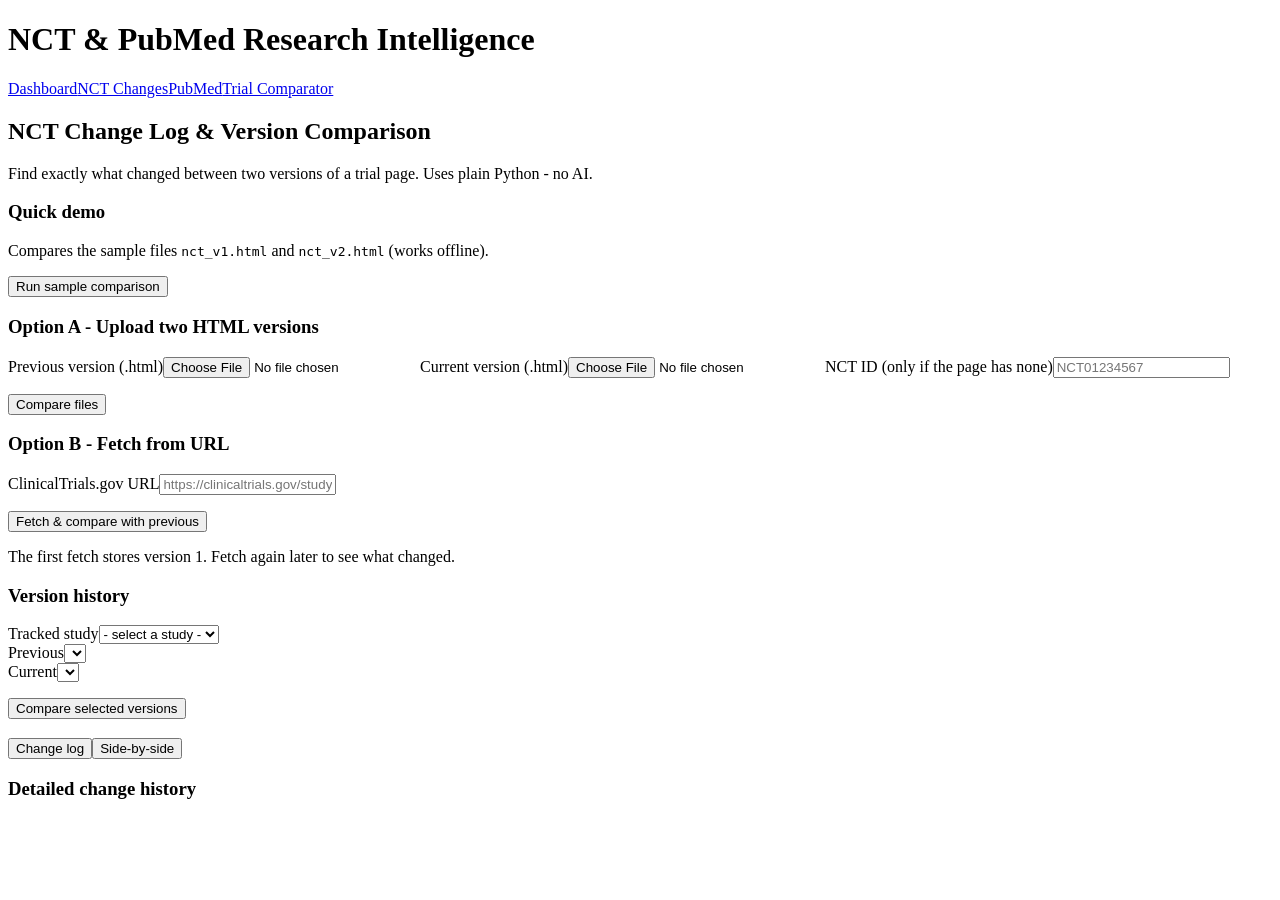
==== clinical-research-intelligence/frontend/nct.html @ 6eef3a2b "Add files via upload" ====
<!DOCTYPE html>
<html lang="en"><head><meta charset="utf-8"><meta name="viewport" content="width=device-width, initial-scale=1">
<title>NCT Changes - Research Intelligence</title><link rel="stylesheet" href="/static/css/style.css"></head>
<body>
<header class="top"><h1>NCT &amp; PubMed Research Intelligence</h1>
  <nav><a href="/">Dashboard</a><a class="active" href="/nct">NCT Changes</a><a href="/pubmed">PubMed</a><a href="/trials">Trial Comparator</a></nav></header>
<main>
  <h2>NCT Change Log &amp; Version Comparison</h2>
  <p class="sub">Find exactly what changed between two versions of a trial page. Uses plain Python - no AI.</p>
  <div id="msg" class="msg"></div>

  <div class="card"><h3>Quick demo</h3>
    <p class="meta">Compares the sample files <code>nct_v1.html</code> and <code>nct_v2.html</code> (works offline).</p>
    <button id="btnDemo">Run sample comparison</button></div>

  <div class="grid3">
    <div class="card"><h3>Option A - Upload two HTML versions</h3>
      <label>Previous version (.html)</label><input type="file" id="filePrev" accept=".html,.htm">
      <label>Current version (.html)</label><input type="file" id="fileCur" accept=".html,.htm">
      <label>NCT ID (only if the page has none)</label><input type="text" id="nctManual" placeholder="NCT01234567">
      <p><button id="btnUpload">Compare files</button></p></div>
    <div class="card"><h3>Option B - Fetch from URL</h3>
      <label>ClinicalTrials.gov URL</label><input type="text" id="url" placeholder="https://clinicaltrials.gov/study/NCT01234567">
      <p><button id="btnFetch">Fetch &amp; compare with previous</button></p>
      <p class="meta">The first fetch stores version 1. Fetch again later to see what changed.</p></div>
    <div class="card"><h3>Version history</h3>
      <label>Tracked study</label><select id="studySelect"><option value="">- select a study -</option></select>
      <div class="row"><div><label>Previous</label><select id="fromV"></select></div>
        <div><label>Current</label><select id="toV"></select></div></div>
      <p><button id="btnVersions">Compare selected versions</button></p></div>
  </div>

  <div id="result" class="card hidden">
    <h3 id="resTitle"></h3><div class="badges" id="resBadges"></div>
    <div class="tabs"><button id="tabLog" class="on">Change log</button><button id="tabSide">Side-by-side</button></div>
    <div id="viewLog" class="scroll"></div><div id="viewSide" class="scroll hidden"></div>
  </div>

  <div id="historyCard" class="card hidden"><h3>Detailed change history</h3><div id="history"></div></div>
</main>
<script src="/static/js/common.js"></script><script src="/static/js/nct.js"></script></body></html>
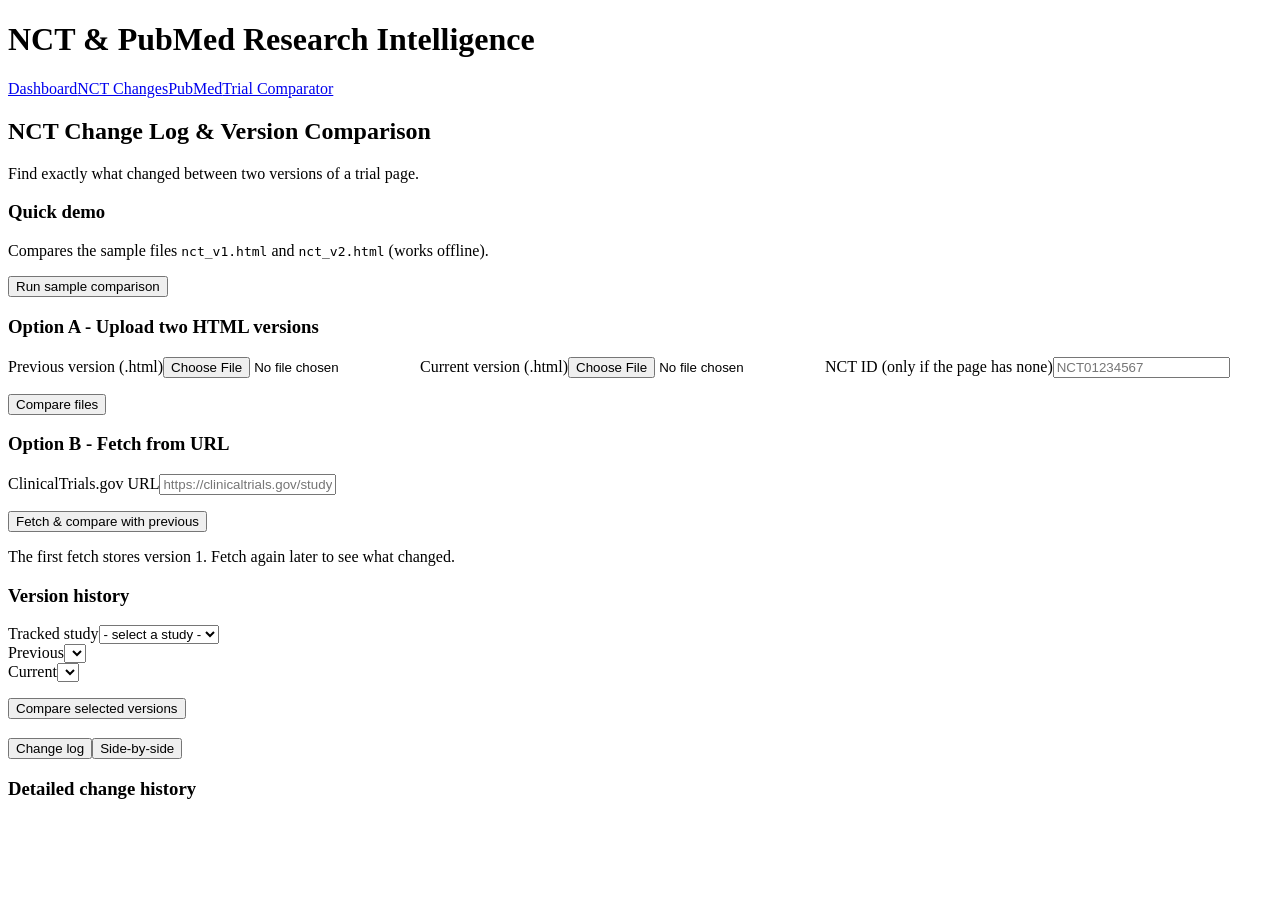
==== commit d34063f1: "Add files via upload" ====
--- a/clinical-research-intelligence/frontend/nct.html
+++ b/clinical-research-intelligence/frontend/nct.html
@@ -1,41 +1,41 @@
-<!DOCTYPE html>
-<html lang="en"><head><meta charset="utf-8"><meta name="viewport" content="width=device-width, initial-scale=1">
-<title>NCT Changes - Research Intelligence</title><link rel="stylesheet" href="/static/css/style.css"></head>
-<body>
-<header class="top"><h1>NCT &amp; PubMed Research Intelligence</h1>
-  <nav><a href="/">Dashboard</a><a class="active" href="/nct">NCT Changes</a><a href="/pubmed">PubMed</a><a href="/trials">Trial Comparator</a></nav></header>
-<main>
-  <h2>NCT Change Log &amp; Version Comparison</h2>
-  <p class="sub">Find exactly what changed between two versions of a trial page. Uses plain Python - no AI.</p>
-  <div id="msg" class="msg"></div>
-
-  <div class="card"><h3>Quick demo</h3>
-    <p class="meta">Compares the sample files <code>nct_v1.html</code> and <code>nct_v2.html</code> (works offline).</p>
-    <button id="btnDemo">Run sample comparison</button></div>
-
-  <div class="grid3">
-    <div class="card"><h3>Option A - Upload two HTML versions</h3>
-      <label>Previous version (.html)</label><input type="file" id="filePrev" accept=".html,.htm">
-      <label>Current version (.html)</label><input type="file" id="fileCur" accept=".html,.htm">
-      <label>NCT ID (only if the page has none)</label><input type="text" id="nctManual" placeholder="NCT01234567">
-      <p><button id="btnUpload">Compare files</button></p></div>
-    <div class="card"><h3>Option B - Fetch from URL</h3>
-      <label>ClinicalTrials.gov URL</label><input type="text" id="url" placeholder="https://clinicaltrials.gov/study/NCT01234567">
-      <p><button id="btnFetch">Fetch &amp; compare with previous</button></p>
-      <p class="meta">The first fetch stores version 1. Fetch again later to see what changed.</p></div>
-    <div class="card"><h3>Version history</h3>
-      <label>Tracked study</label><select id="studySelect"><option value="">- select a study -</option></select>
-      <div class="row"><div><label>Previous</label><select id="fromV"></select></div>
-        <div><label>Current</label><select id="toV"></select></div></div>
-      <p><button id="btnVersions">Compare selected versions</button></p></div>
-  </div>
-
-  <div id="result" class="card hidden">
-    <h3 id="resTitle"></h3><div class="badges" id="resBadges"></div>
-    <div class="tabs"><button id="tabLog" class="on">Change log</button><button id="tabSide">Side-by-side</button></div>
-    <div id="viewLog" class="scroll"></div><div id="viewSide" class="scroll hidden"></div>
-  </div>
-
-  <div id="historyCard" class="card hidden"><h3>Detailed change history</h3><div id="history"></div></div>
-</main>
-<script src="/static/js/common.js"></script><script src="/static/js/nct.js"></script></body></html>
+<!DOCTYPE html>
+<html lang="en"><head><meta charset="utf-8"><meta name="viewport" content="width=device-width, initial-scale=1">
+<title>NCT Changes - Research Intelligence</title><link rel="stylesheet" href="/static/css/style.css"></head>
+<body>
+<header class="top"><h1>NCT &amp; PubMed Research Intelligence</h1>
+  <nav><a href="/">Dashboard</a><a class="active" href="/nct">NCT Changes</a><a href="/pubmed">PubMed</a><a href="/trials">Trial Comparator</a></nav></header>
+<main>
+  <h2>NCT Change Log &amp; Version Comparison</h2>
+  <p class="sub">Find exactly what changed between two versions of a trial page.</p>
+  <div id="msg" class="msg"></div>
+
+  <div class="card"><h3>Quick demo</h3>
+    <p class="meta">Compares the sample files <code>nct_v1.html</code> and <code>nct_v2.html</code> (works offline).</p>
+    <button id="btnDemo">Run sample comparison</button></div>
+
+  <div class="grid3">
+    <div class="card"><h3>Option A - Upload two HTML versions</h3>
+      <label>Previous version (.html)</label><input type="file" id="filePrev" accept=".html,.htm">
+      <label>Current version (.html)</label><input type="file" id="fileCur" accept=".html,.htm">
+      <label>NCT ID (only if the page has none)</label><input type="text" id="nctManual" placeholder="NCT01234567">
+      <p><button id="btnUpload">Compare files</button></p></div>
+    <div class="card"><h3>Option B - Fetch from URL</h3>
+      <label>ClinicalTrials.gov URL</label><input type="text" id="url" placeholder="https://clinicaltrials.gov/study/NCT01234567">
+      <p><button id="btnFetch">Fetch &amp; compare with previous</button></p>
+      <p class="meta">The first fetch stores version 1. Fetch again later to see what changed.</p></div>
+    <div class="card"><h3>Version history</h3>
+      <label>Tracked study</label><select id="studySelect"><option value="">- select a study -</option></select>
+      <div class="row"><div><label>Previous</label><select id="fromV"></select></div>
+        <div><label>Current</label><select id="toV"></select></div></div>
+      <p><button id="btnVersions">Compare selected versions</button></p></div>
+  </div>
+
+  <div id="result" class="card hidden">
+    <h3 id="resTitle"></h3><div class="badges" id="resBadges"></div>
+    <div class="tabs"><button id="tabLog" class="on">Change log</button><button id="tabSide">Side-by-side</button></div>
+    <div id="viewLog" class="scroll"></div><div id="viewSide" class="scroll hidden"></div>
+  </div>
+
+  <div id="historyCard" class="card hidden"><h3>Detailed change history</h3><div id="history"></div></div>
+</main>
+<script src="/static/js/common.js"></script><script src="/static/js/nct.js"></script></body></html>
